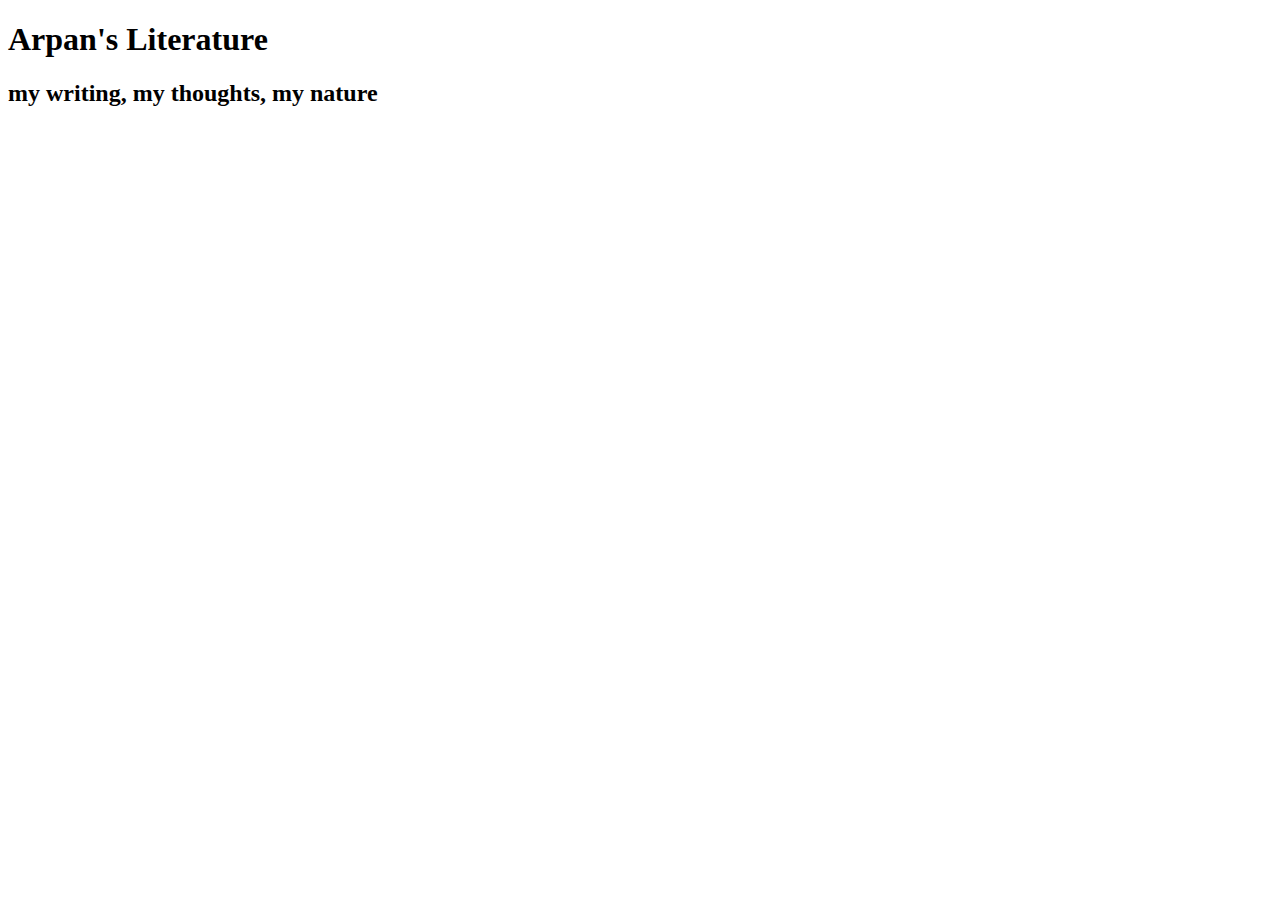
==== index.html @ b8391b38 "home page" ====
<!DOCTYPE html>
<html lang = "en">
<head>
	<meta charset = "utf-8">
	<title>Arpan's Literature</title>
</head>
<body>
	<header>
		<h1>Arpan's Literature</h1>
		<h2>my writing, my thoughts, my nature</h2>
	</header>
</body>
</html>
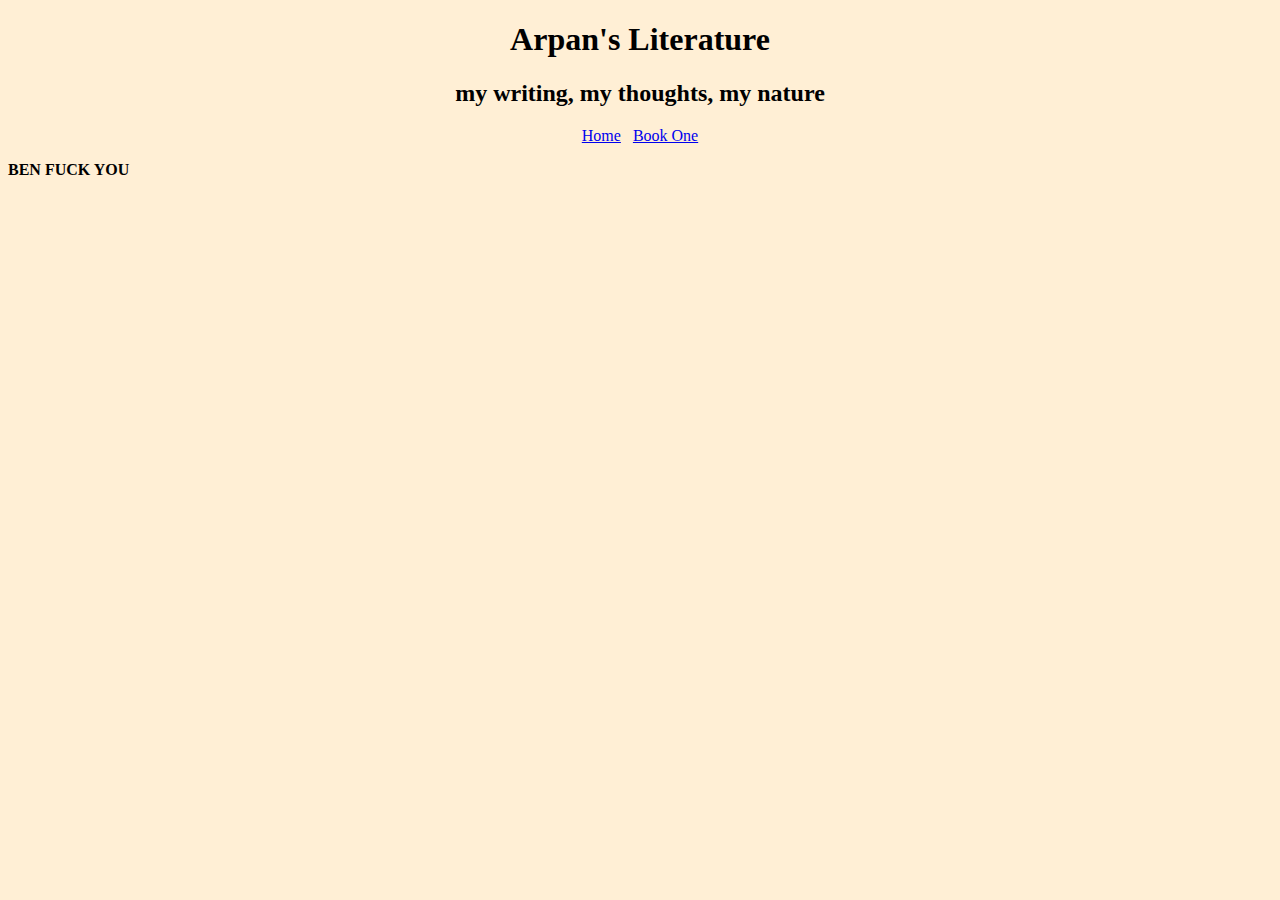
==== commit 9e839589: "fug ben" ====
--- a/index.html
+++ b/index.html
@@ -2,12 +2,19 @@
 <html lang = "en">
 <head>
 	<meta charset = "utf-8">
-	<title>Arpan's Literature</title>
+	<title>Arpan's Literature: Home</title>
+	<link rel = "stylesheet" href = "arpanpatel.css">
 </head>
 <body>
 	<header>
 		<h1>Arpan's Literature</h1>
 		<h2>my writing, my thoughts, my nature</h2>
 	</header>
+	
+	<nav>
+		<a href = "index.html">Home</a> &nbsp; <a href = "bookone.html">Book One</a>
+	</nav>
+	
+	<p><b>BEN FUCK YOU</b></p>
 </body>
 </html>--- a/arpanpatel.css
+++ b/arpanpatel.css
@@ -0,0 +1,4 @@
+body {background-color: PapayaWhip}
+h1 {font-family: Georgia, serif; text-align: center}
+h2 {font-family: Georgia, serif; text-align: center}
+nav {text-align: center}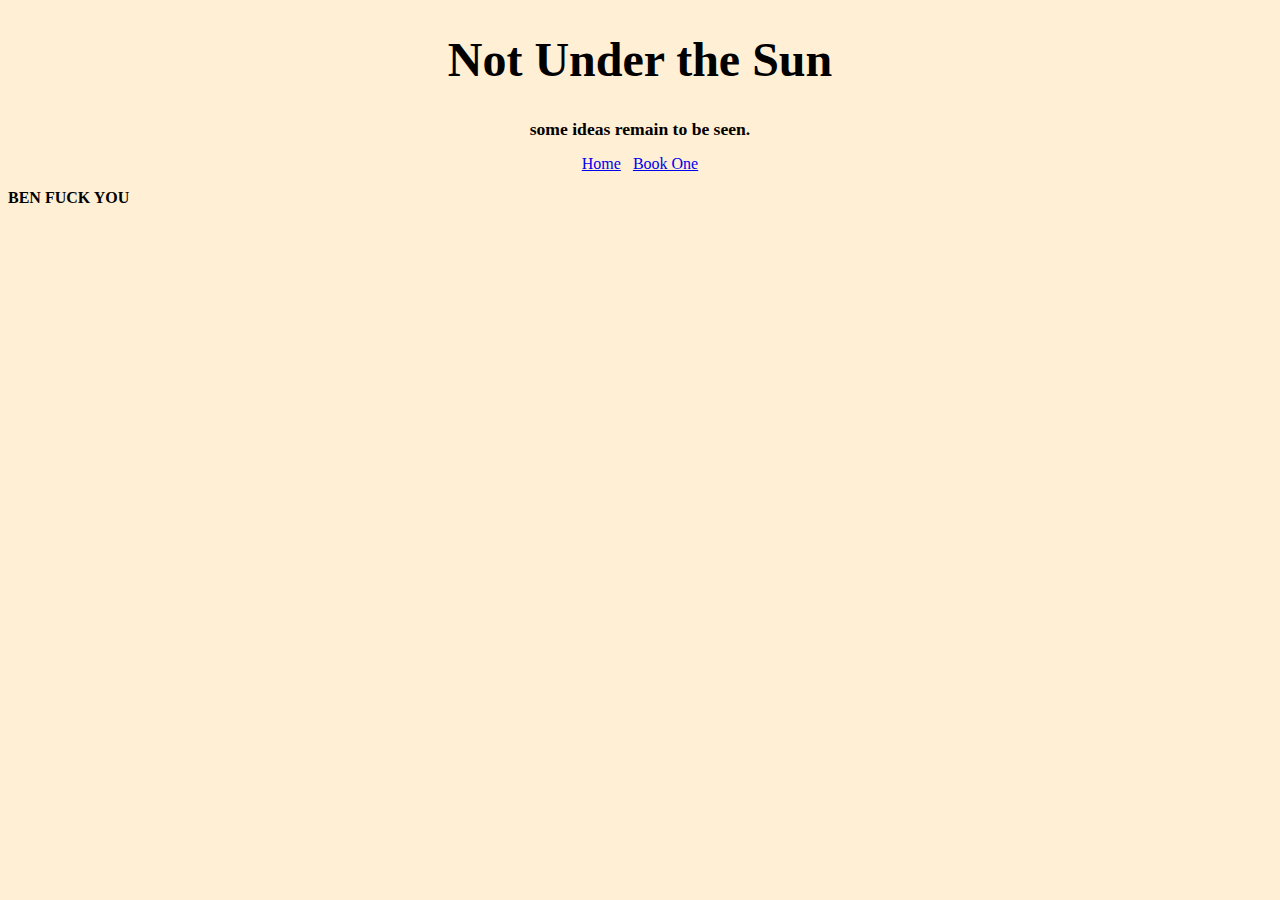
==== commit 42a5a25e: "hoe" ====
--- a/index.html
+++ b/index.html
@@ -2,13 +2,13 @@
 <html lang = "en">
 <head>
 	<meta charset = "utf-8">
-	<title>Arpan's Literature: Home</title>
+	<title>Not Under the Sun</title>
 	<link rel = "stylesheet" href = "arpanpatel.css">
 </head>
 <body>
 	<header>
-		<h1>Arpan's Literature</h1>
-		<h2>my writing, my thoughts, my nature</h2>
+		<h1>Not Under the Sun</h1>
+		<h2>some ideas remain to be seen.</h2>
 	</header>
 	
 	<nav>
--- a/arpanpatel.css
+++ b/arpanpatel.css
@@ -1,4 +1,5 @@
 body {background-color: PapayaWhip}
-h1 {font-family: Georgia, serif; text-align: center}
-h2 {font-family: Georgia, serif; text-align: center}
-nav {text-align: center}+h1 {font-family: Georgia, serif; text-align: center; font-size: 300%}
+h2 {font-family: Georgia, serif; text-align: center; font-size: 110%}
+nav {text-align: center}
+p {font-size: 100%}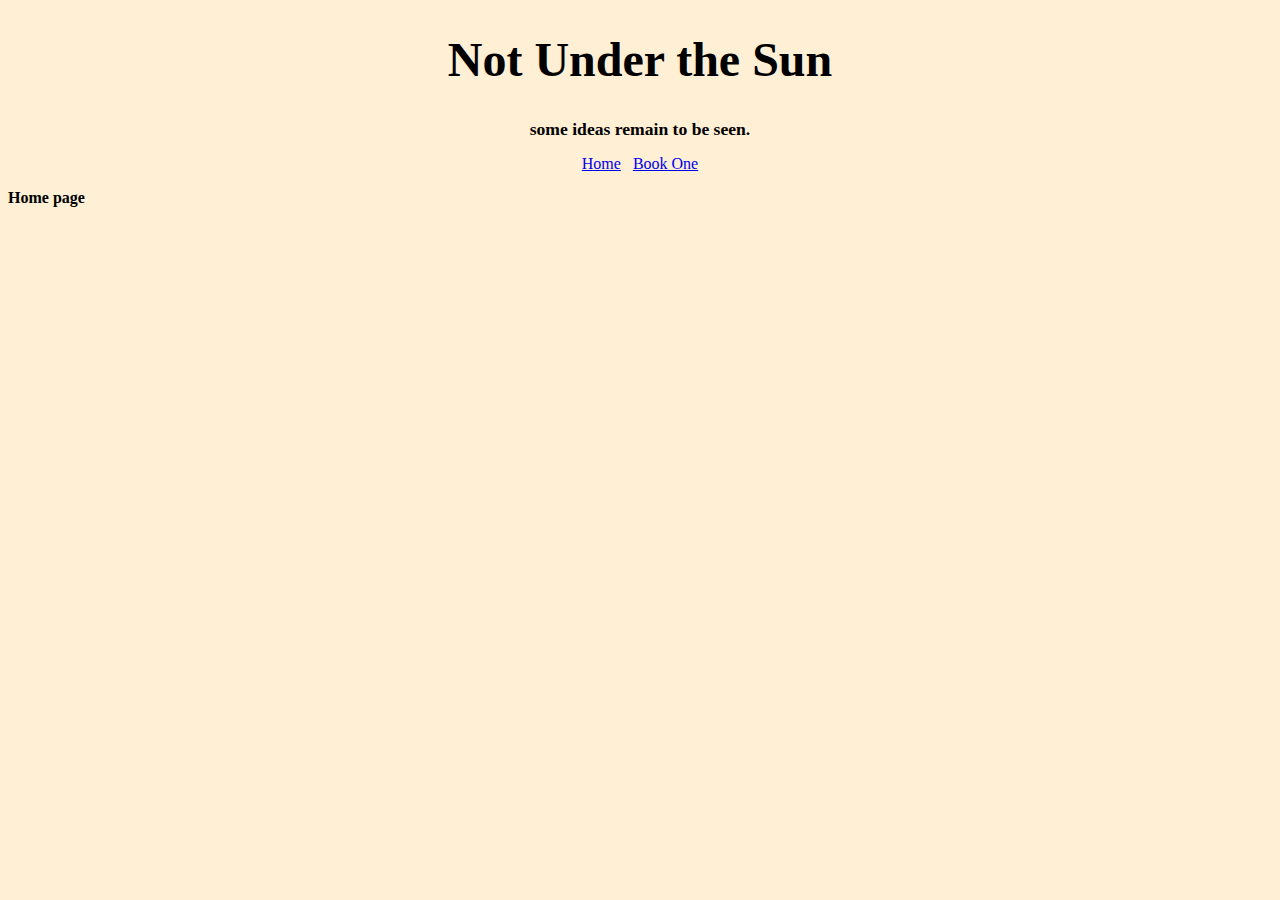
==== commit 96b5678a: "edit" ====
--- a/index.html
+++ b/index.html
@@ -15,6 +15,6 @@
 		<a href = "index.html">Home</a> &nbsp; <a href = "bookone.html">Book One</a>
 	</nav>
 	
-	<p><b>BEN FUCK YOU</b></p>
+	<p><b>Home page</b></p>
 </body>
 </html>